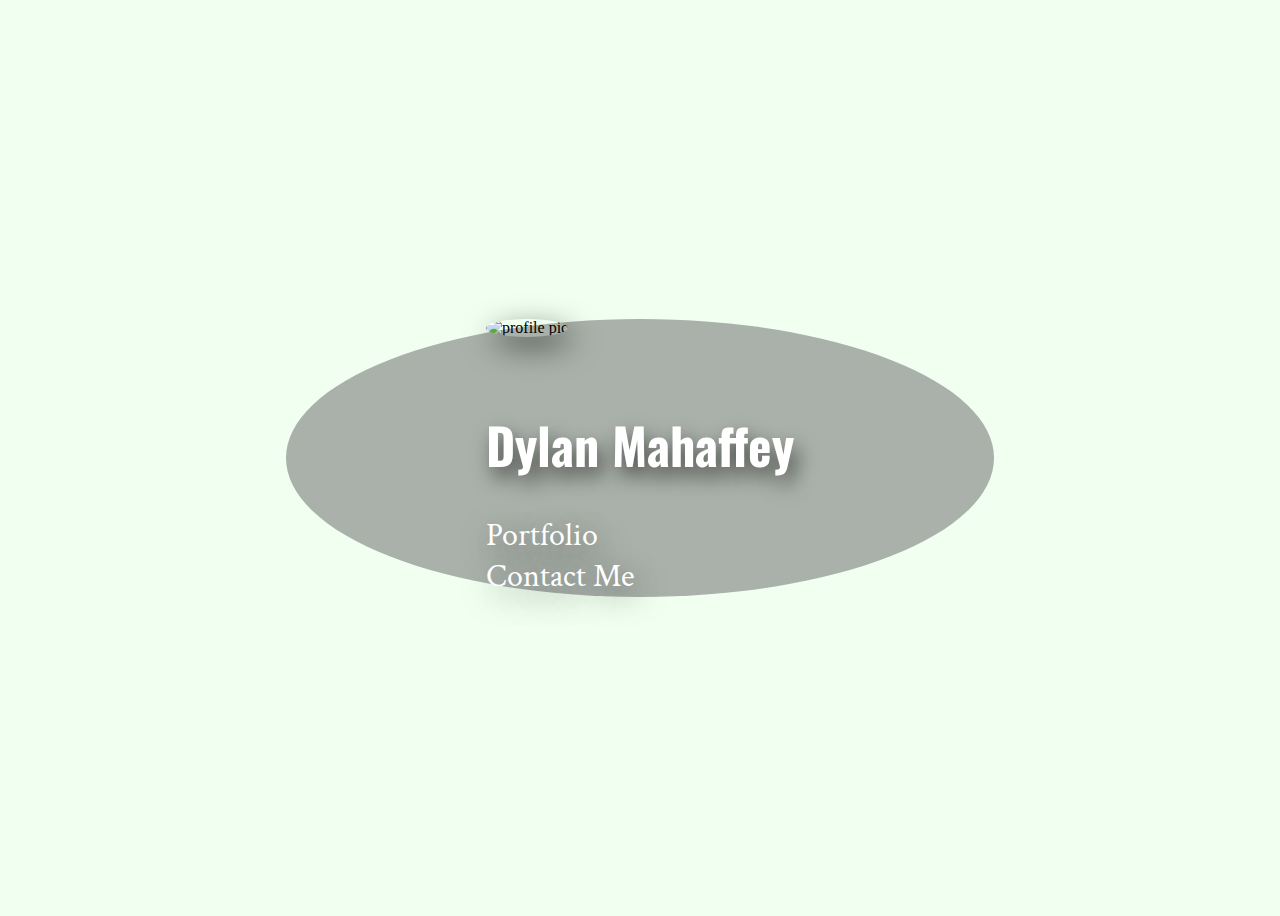
==== index.html @ c9d45ffb "update portfolio" ====
<!DOCTYPE html>
<html lang="en">
<head>
    <meta charset="UTF-8">
    <meta name="viewport" content="width=device-width, initial-scale=1.0">
    <meta http-equiv="X-UA-Compatible" content="ie=edge">
    <link rel="stylesheet" href="css/bootstrap.min.css">
    <link rel="stylesheet" href="css/font-awesome.min.css">
    <link href="https://fonts.googleapis.com/css?family=Oswald" rel="stylesheet">
    <link href="https://fonts.googleapis.com/css?family=Crimson+Text" rel="stylesheet">
    <link rel="stylesheet" href="css/style.css">

    <title>Dylan Mahaffey | Portfolio</title>
</head>
<body class="a">

<div class="row center-content">

    <div class="col-md-6">
        <img src="img/profile pic.jpg" alt="profile pic">
    </div>

    <div class="col-md-6">
        <h1>Dylan Mahaffey</h1>
        <a href="portfolio.html">Portfolio</a><br>
        <a href="contact.html">Contact Me</a>
    </div>



</div>
<!-- javascript -->
<script src="https://ajax.googleapis.com/ajax/libs/jquery/1.11.3/jquery.min.js"></script>
<script src="js/bootstrap.min.js"></script>
</body>
</html>
---- css/style.css ----
/*UNIVERSAL*/
html, body {
    background-color: honeydew;
}

.navbar-default {
    background: black;
    border: none;
    color: white;
    display: block;
    box-shadow: 3px 3px 3px rgba(0, 0, 0, 0.5);
}

.navhover:hover {
    color:  #ff6600 !important;
    background: #383838 !important;
    bottom: 3px;
    font-size: 16px;
    text-shadow: 0px 5px 2px rgba(0, 0, 0, 0.8);
    font-weight: lighter;
}

/*LANDING PAGE*/
.a {
    background-image: url('../img/city.jpg');
    height: 100vh;
    background-size: cover;
     display: flex;
    flex-direction: column;
    justify-content: center;
    align-items: center;
}

.a a {
    text-decoration: none;
    color: white;
    font-size: 2em;
    font-family: 'Crimson Text', sans-serif;
    text-shadow: 5px 10px 30px rgba(0, 0, 0, 0.6);
}

.a a:hover {
    color:  #ff6600;
    text-shadow: 5px 10px 10px rgba(0, 0, 0, 0.9);
}

.a img {
    width: 300px;
    border-radius: 50%;
    box-shadow:  5px 10px 30px rgba(0, 0, 0, 0.6);
    padding: 0;
}

.a h1 {
    font-family: 'Oswald', cursive;
    font-size: 50px;
    text-shadow: 5px 10px 20px rgba(0, 0, 0, 0.6);
    color: white;
    margin-top: 70px;
}

.center-content {
    background-color: rgba(100, 100, 100, 0.5);
    border-radius: 90%;
    padding: 0 200px;
}


/*PORTFOLIO PAGE*/
.myP {
    text-align: center;
    text-shadow: 2px 2px 2px rgba(0, 0, 0, 0.5);
}

.item {
    height:  700px;
    background-size: cover;
}

.pet-store {
    background-image: url('../img/Screenshot (1).png');
}

.college {
    background-image: url('../img/Screenshot (2).png');
}

.restaurant {
background-image: url('../img/Screenshot (6).png');
}

.carH {
     font-size: 60px;
     text-shadow: 3px 3px 5px rgba(0, 0, 0, 0.5);
}

.carA {
    font-size: 30px;
    text-decoration: none;
    color: white;
    background-color: rgba(0, 0, 0, 0.5);
    border-radius: 30px;
    padding: 5px;
}

.carA:hover {
    color: #ff6600;
    text-decoration: none;
    background-color: rgba(56, 56, 56, 0.5);
    text-shadow: 0 0 4px rgba(0, 0, 0, 0.6), 0 0 8px rgba(0, 0, 0, 0.4);
}

/*CONTACT PAGE*/
.contact {
    background-image: url('../img/map-background.png');
    height: 100vh;
    background-size: cover;
}
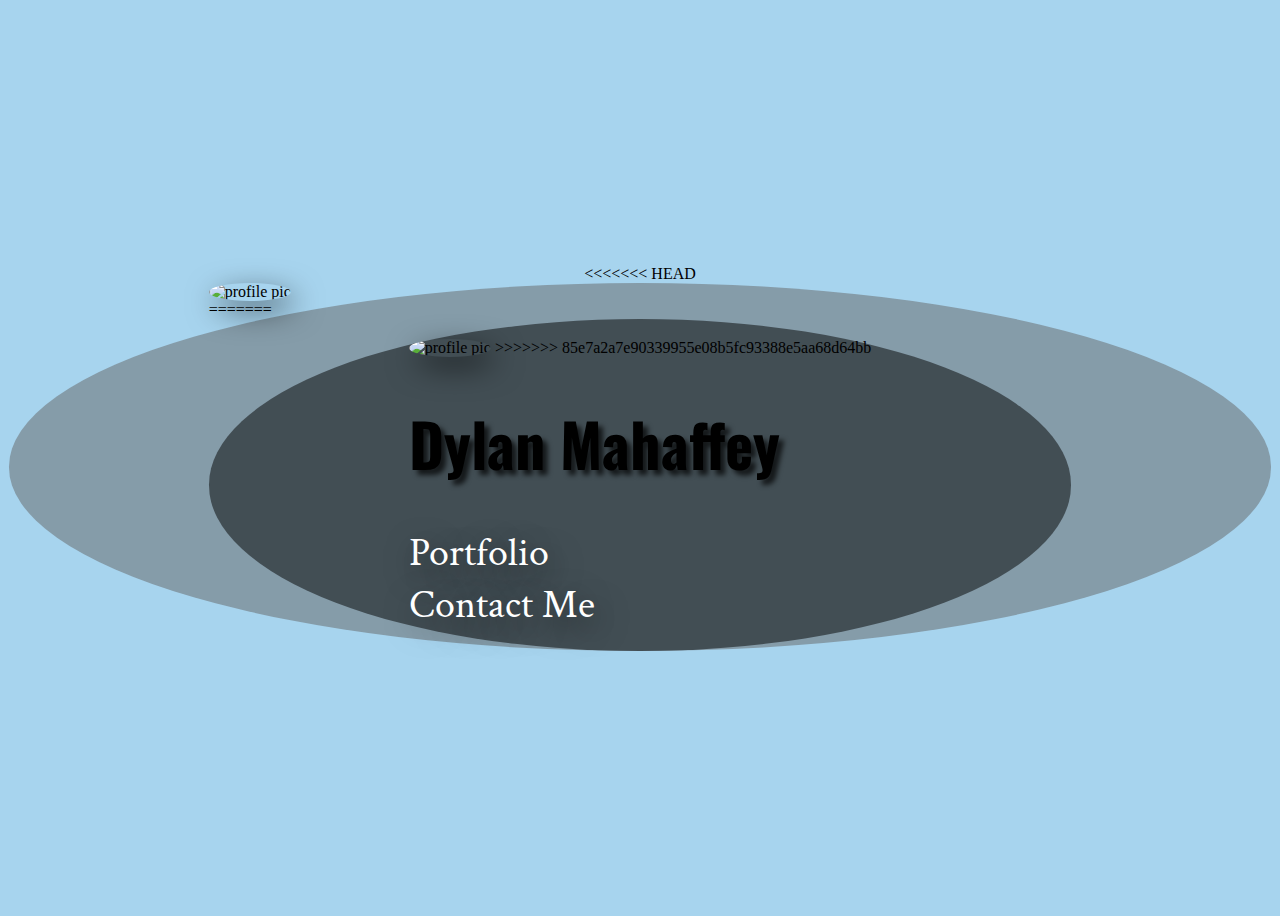
==== commit d88c7ff2: "fixes2" ====
--- a/index.html
+++ b/index.html
@@ -14,11 +14,16 @@
 </head>
 <body class="a">
 
+<<<<<<< HEAD
 <div class="row center-content">
 
     <div class="col-md-6">
         <img src="img/profile pic.jpg" alt="profile pic">
     </div>
+=======
+<div class="row content">
+    <img src="img/profile pic.jpg" alt="profile pic" class="col-md-6">
+>>>>>>> 85e7a2a7e90339955e08b5fc93388e5aa68d64bb
 
     <div class="col-md-6">
         <h1>Dylan Mahaffey</h1>
--- a/css/style.css
+++ b/css/style.css
@@ -1,6 +1,25 @@
-/*UNIVERSAL*/
+@import 'https://fonts.googleapis.com/css?family=Handlee';
+@import 'https://fonts.googleapis.com/css?family=Playfair+Display|Raleway';/*UNIVERSAL*/
 html, body {
-    background-color: honeydew;
+    background-color: #a7d4ee;
+}
+
+.navbar-default {
+    background: rgba(0, 20, 137, 0.3);
+    border: none;
+    color: green;
+    box-shadow: 5px 5px 5px rgba(0, 0, 0, 0.5);
+}
+
+.navlink{
+    color: white !important;
+}
+
+.navlink:hover {
+    color:  white !important;
+    background: #555 !important;
+    font-size: 18px;
+    text-shadow: 5px 5px 5px rgba(0, 0, 0, 0.8);
 }
 
 .navbar-default {
@@ -21,6 +40,8 @@
 }
 
 /*LANDING PAGE*/
+
+
 .a {
     background-image: url('../img/city.jpg');
     height: 100vh;
@@ -34,14 +55,15 @@
 .a a {
     text-decoration: none;
     color: white;
-    font-size: 2em;
+    font-size: 2.5em;
     font-family: 'Crimson Text', sans-serif;
     text-shadow: 5px 10px 30px rgba(0, 0, 0, 0.6);
 }
 
 .a a:hover {
     color:  #ff6600;
-    text-shadow: 5px 10px 10px rgba(0, 0, 0, 0.9);
+    font-size: 2.5em;
+    text-shadow: 5px 5px 5px rgba(0, 0, 0, 0.8);
 }
 
 .a img {
@@ -53,6 +75,71 @@
 
 .a h1 {
     font-family: 'Oswald', cursive;
+    font-size: 60px;
+    text-shadow: 5px 5px 5px rgba(0, 0, 0, 0.7);
+}
+
+.content {
+    background: rgba(0, 0, 0, 0.5);
+    border-radius: 90%;
+    padding: 20px 200px;
+}
+
+/*PORTFOLIO PAGE*/
+.item {
+    height:  700px;
+}
+
+.pet-store {
+    background-image: url('../img/screenshot (1).png');
+}
+
+.college {
+    background-image: url('../img/screenshot (2).png');
+}
+
+.restaurant {
+    background-image: url('../img/Screenshot (10).png');
+}
+
+.carH {
+     font-size: 60px;
+     text-shadow: 5px 5px 5px rgba(0, 0, 0, 0.6);
+}
+
+.carA {
+    font-size: 30px;
+    text-decoration: none;
+    color: white;
+    background-color: rgba(0, 0, 0, 0.5);
+    border-radius: 30px;
+    padding: 5px;
+}
+
+.carA:hover {
+    color: #ff6600;
+    text-decoration: none;
+    background-color: rgba(0, 0, 0, 0.5);
+}
+
+.about p {
+    text-align: center;
+    color: white;
+    margin: 30px 0;
+    font-size: 24px;
+    font-family: 'Playfair Display', sans-serif;
+}
+
+/*CONTACT FORM*/
+.contact-form {
+    color: white;
+}
+
+.text-input {
+    border: none;
+    border-bottom: 1px solid rgba(0, 0, 0, 0.3);
+    width: 100%;
+    background: #a7d4ee;
     font-size: 50px;
     text-shadow: 5px 10px 20px rgba(0, 0, 0, 0.6);
     color: white;
@@ -115,4 +202,56 @@
     background-image: url('../img/map-background.png');
     height: 100vh;
     background-size: cover;
-}
+    margin-bottom: 30px;
+    margin-top: 50px;
+    font-family: 'Handlee', cursive;
+    overflow: visible;
+}
+
+.text-input:focus {
+    border: none;
+    border-bottom: 1px solid rgba(0, 0, 0, 0.3) !important;
+    background: #a7d4ee;
+    max-width: 100%;
+    outline: none;
+}
+
+.text-input:active {
+    border: none;
+    border-bottom: 1px solid rgba(0, 0, 0, 0.3) !important;
+    background: #a7d4ee;
+    max-width: 100%;
+}
+
+.filler {
+    border-bottom: 1px solid rgba(0, 0, 0, 0.45);
+    width: 95%;
+    background: honeydew;
+    margin-bottom: 80px;
+    margin-top: 50px;
+    position: absolute;
+    bottom: 10%
+}
+
+#submit {
+    color: black;
+    background: honeydew;
+    border: 2px solid rgba(0, 0, 0, 0.3);
+    width: 200px;
+    height: 40px;
+    font-size: 24px;
+    border-radius: 30px;
+}
+
+.contact-text {
+    font-family: 'Handlee', cursive;
+    font-size: 42px;
+    text-align: center;
+    margin-top: 200px;
+    color: white;
+}
+
+i {
+    width: 70px;
+    margin: 20px;
+}
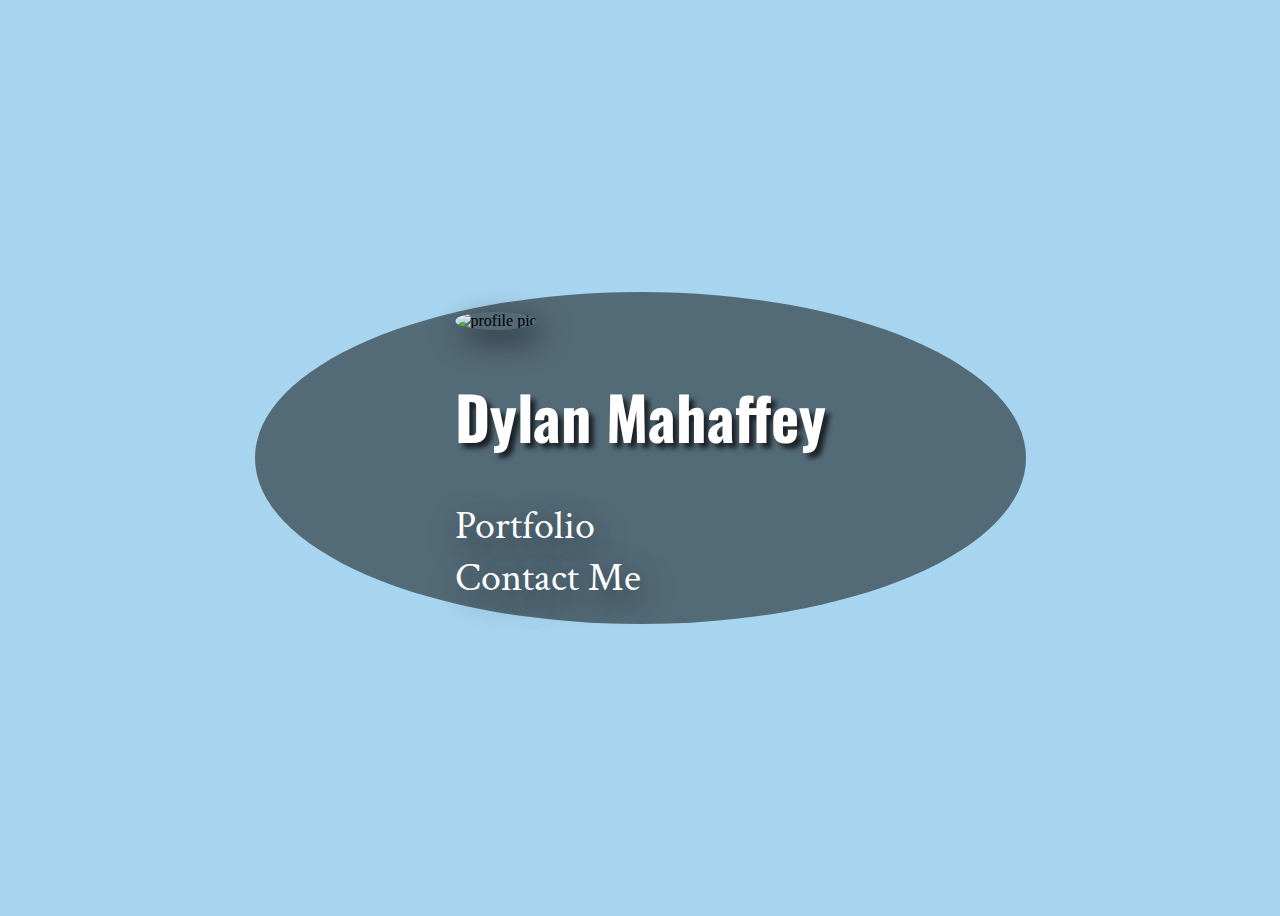
==== commit febe2772: "fixes 3" ====
--- a/index.html
+++ b/index.html
@@ -13,18 +13,8 @@
     <title>Dylan Mahaffey | Portfolio</title>
 </head>
 <body class="a">
-
-<<<<<<< HEAD
-<div class="row center-content">
-
-    <div class="col-md-6">
-        <img src="img/profile pic.jpg" alt="profile pic">
-    </div>
-=======
 <div class="row content">
     <img src="img/profile pic.jpg" alt="profile pic" class="col-md-6">
->>>>>>> 85e7a2a7e90339955e08b5fc93388e5aa68d64bb
-
     <div class="col-md-6">
         <h1>Dylan Mahaffey</h1>
         <a href="portfolio.html">Portfolio</a><br>
--- a/css/style.css
+++ b/css/style.css
@@ -77,6 +77,7 @@
     font-family: 'Oswald', cursive;
     font-size: 60px;
     text-shadow: 5px 5px 5px rgba(0, 0, 0, 0.7);
+    color: white;
 }
 
 .content {
@@ -157,6 +158,7 @@
 .myP {
     text-align: center;
     text-shadow: 2px 2px 2px rgba(0, 0, 0, 0.5);
+    color: white;
 }
 
 .item {
@@ -199,13 +201,18 @@
 
 /*CONTACT PAGE*/
 .contact {
-    background-image: url('../img/map-background.png');
     height: 100vh;
     background-size: cover;
-    margin-bottom: 30px;
+    margin-bottom: 0px;
     margin-top: 50px;
     font-family: 'Handlee', cursive;
     overflow: visible;
+}
+
+.text-imput {
+    color: white;
+    font-family: 'Handlee', cursive;
+
 }
 
 .text-input:focus {
@@ -221,6 +228,7 @@
     border-bottom: 1px solid rgba(0, 0, 0, 0.3) !important;
     background: #a7d4ee;
     max-width: 100%;
+    color: white;
 }
 
 .filler {
